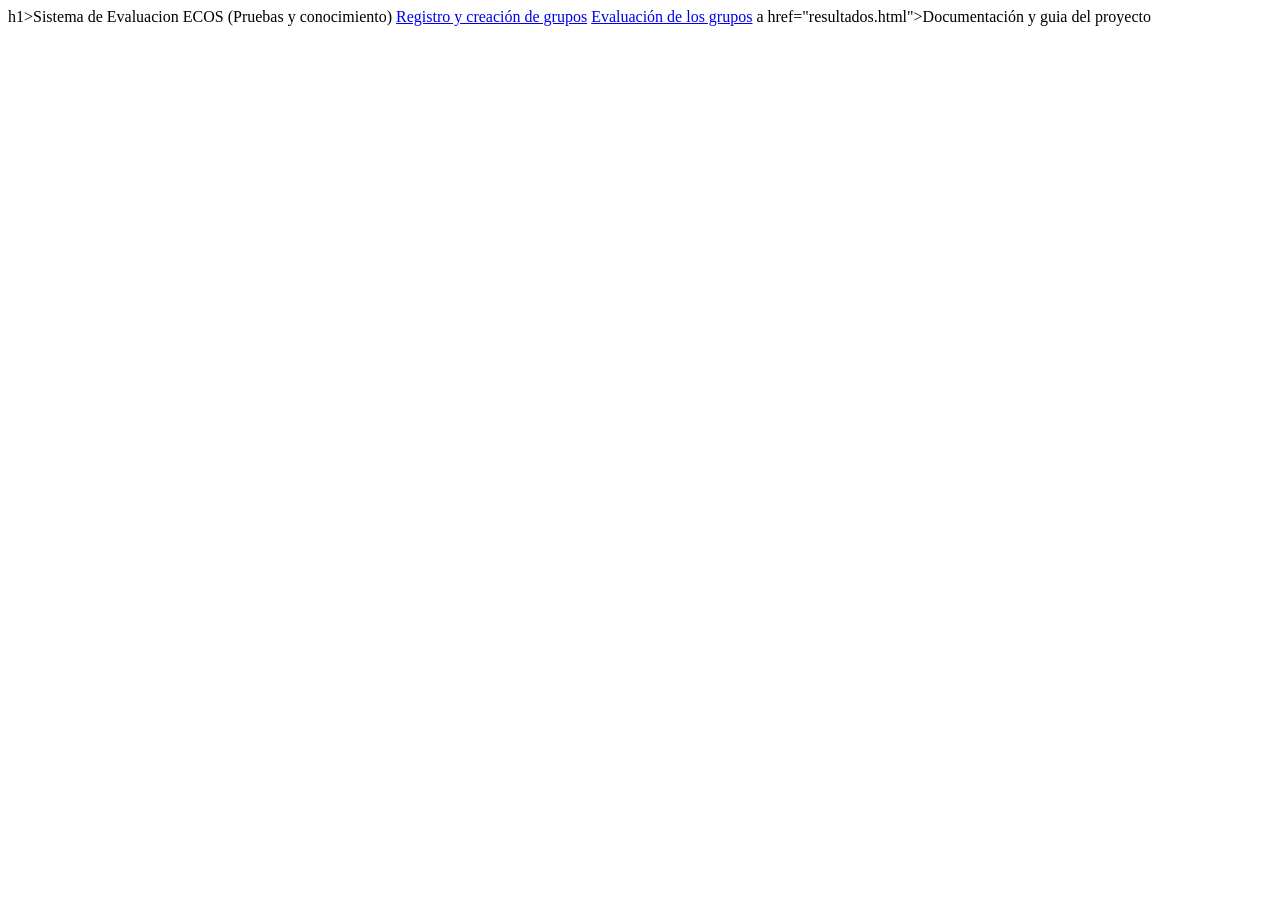
==== index.html @ 22c9a21b "Pagina para encontrar los programas y repos del proyecto" ====
<!DOCTYPE html>
<html lang="en">
<head>
    <meta charset="UTF-8">
    <meta name="viewport" content="width=device-width, initial-scale=1.0">
    <title>Sistema de Evaluacion ECOS</title>
</head>
<body>

    h1>Sistema de Evaluacion ECOS (Pruebas y conocimiento)</h1>

    <a href="login.html">Registro y creación de grupos</a>

    <a href="evaluacion.html">Evaluación de los grupos</a>

    a href="resultados.html">Documentación y guia del proyecto</a>
    
</body>
</html>
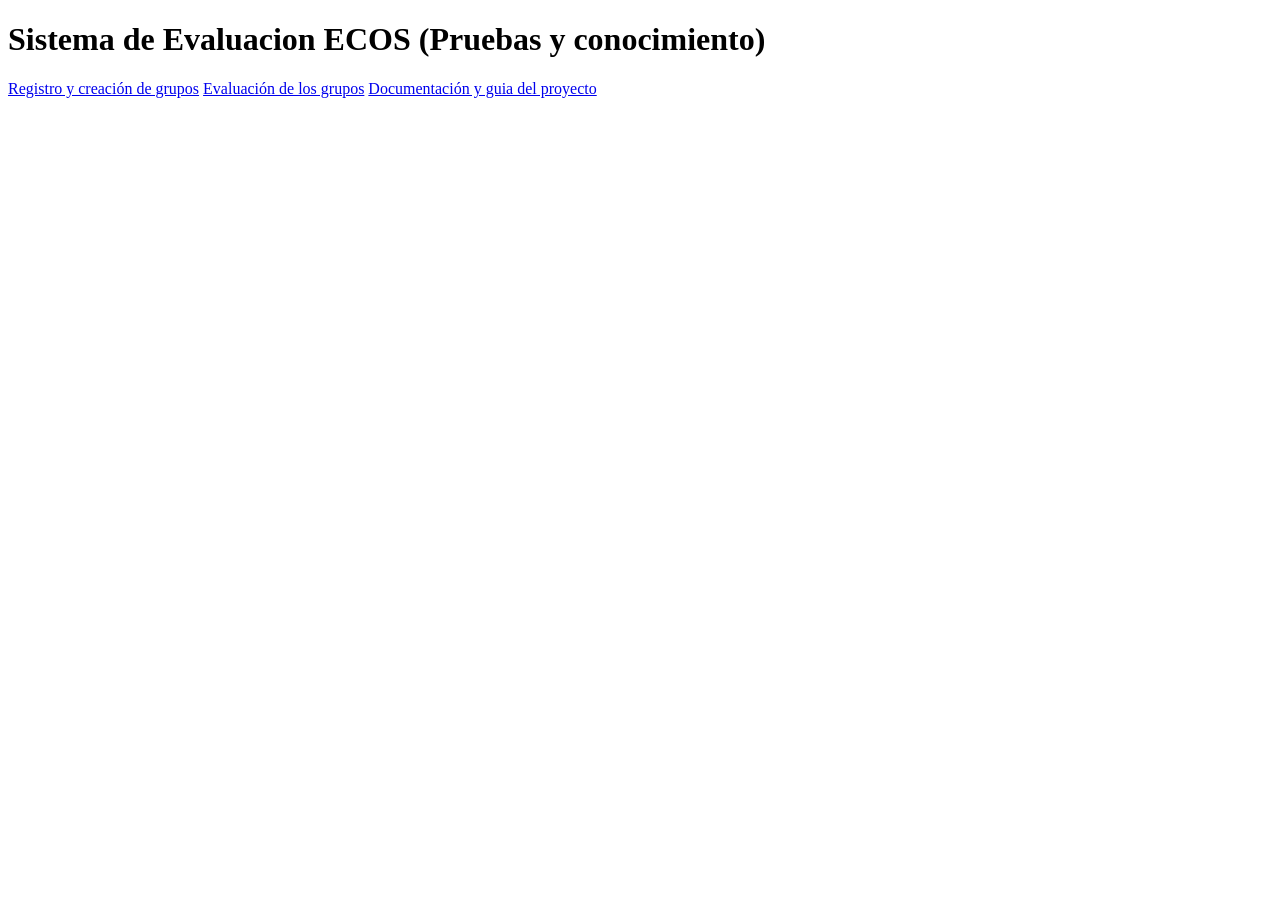
==== commit e22f15d8: "Correccion dl titulo" ====
--- a/index.html
+++ b/index.html
@@ -7,13 +7,13 @@
 </head>
 <body>
 
-    h1>Sistema de Evaluacion ECOS (Pruebas y conocimiento)</h1>
+    <h1>Sistema de Evaluacion ECOS (Pruebas y conocimiento)</h1>
 
-    <a href="login.html">Registro y creación de grupos</a>
+    <a href="https://script.google.com/a/macros/un.edu.mx/s/AKfycbwNt6P4suGs7AnsSz7Q-KQ2BUyXLrNRuRDrNKDpC_hiJiE_2aefXJQVjAimpMGU_UU/exec">Registro y creación de grupos</a>
 
-    <a href="evaluacion.html">Evaluación de los grupos</a>
+    <a href="https://script.google.com/macros/s/AKfycbx7fF70yqqozdtiLWOQtVBGq3ei4dEJTvL5eYZ7EY2xjZR31tXd6npNxSUsSSZ8i1M/exec">Evaluación de los grupos</a>
 
-    a href="resultados.html">Documentación y guia del proyecto</a>
+    <a href="https://drive.google.com/drive/folders/1t2XClbgaPirE2nBDp9w8j0lwRD_eKJ6R?usp=drive_link">Documentación y guia del proyecto</a>
     
 </body>
 </html>
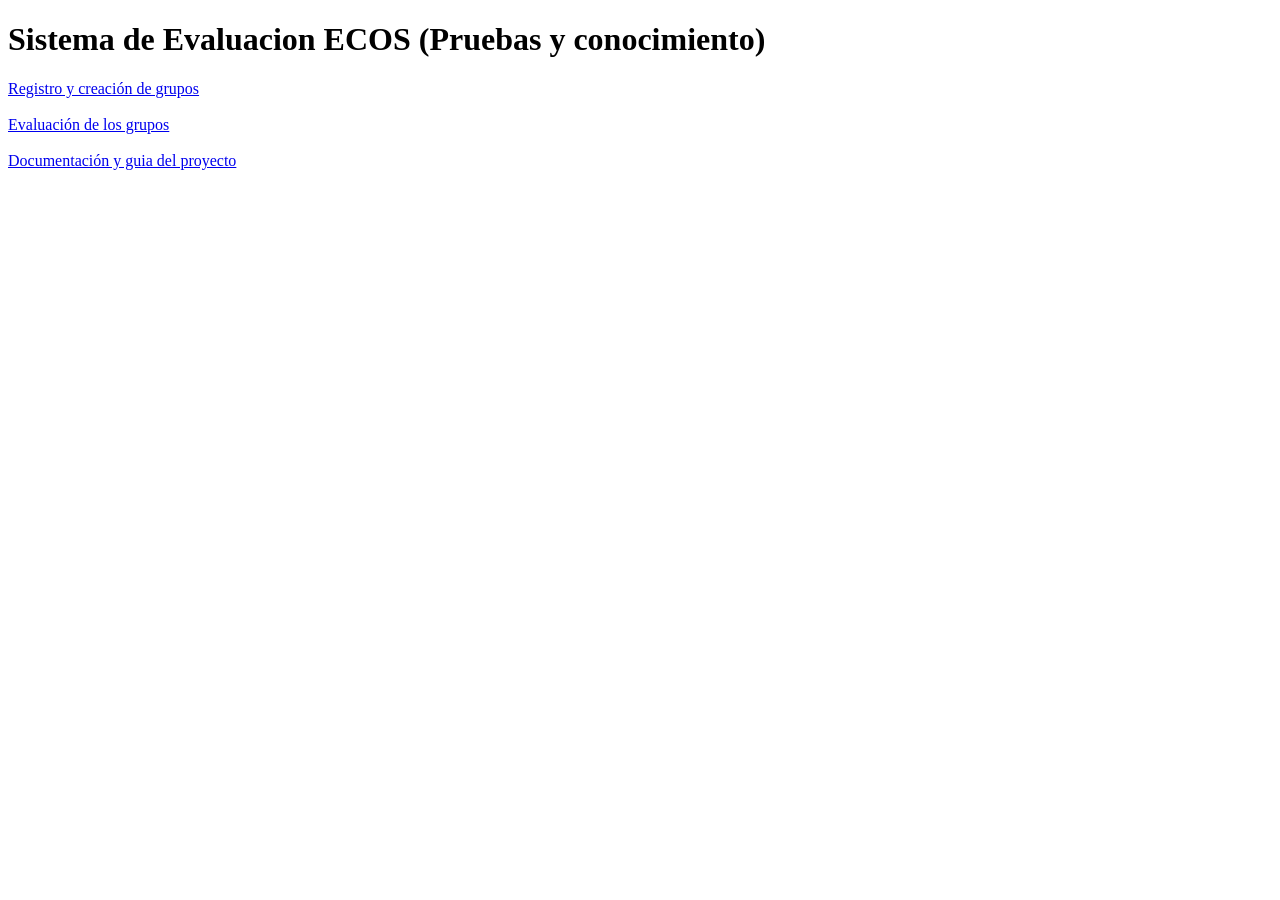
==== commit 9af42330: "Separacion de los LINKs" ====
--- a/index.html
+++ b/index.html
@@ -10,8 +10,12 @@
     <h1>Sistema de Evaluacion ECOS (Pruebas y conocimiento)</h1>
 
     <a href="https://script.google.com/a/macros/un.edu.mx/s/AKfycbwNt6P4suGs7AnsSz7Q-KQ2BUyXLrNRuRDrNKDpC_hiJiE_2aefXJQVjAimpMGU_UU/exec">Registro y creación de grupos</a>
+    <br>
+    <br>
 
     <a href="https://script.google.com/macros/s/AKfycbx7fF70yqqozdtiLWOQtVBGq3ei4dEJTvL5eYZ7EY2xjZR31tXd6npNxSUsSSZ8i1M/exec">Evaluación de los grupos</a>
+    <br>
+    <br>
 
     <a href="https://drive.google.com/drive/folders/1t2XClbgaPirE2nBDp9w8j0lwRD_eKJ6R?usp=drive_link">Documentación y guia del proyecto</a>
     
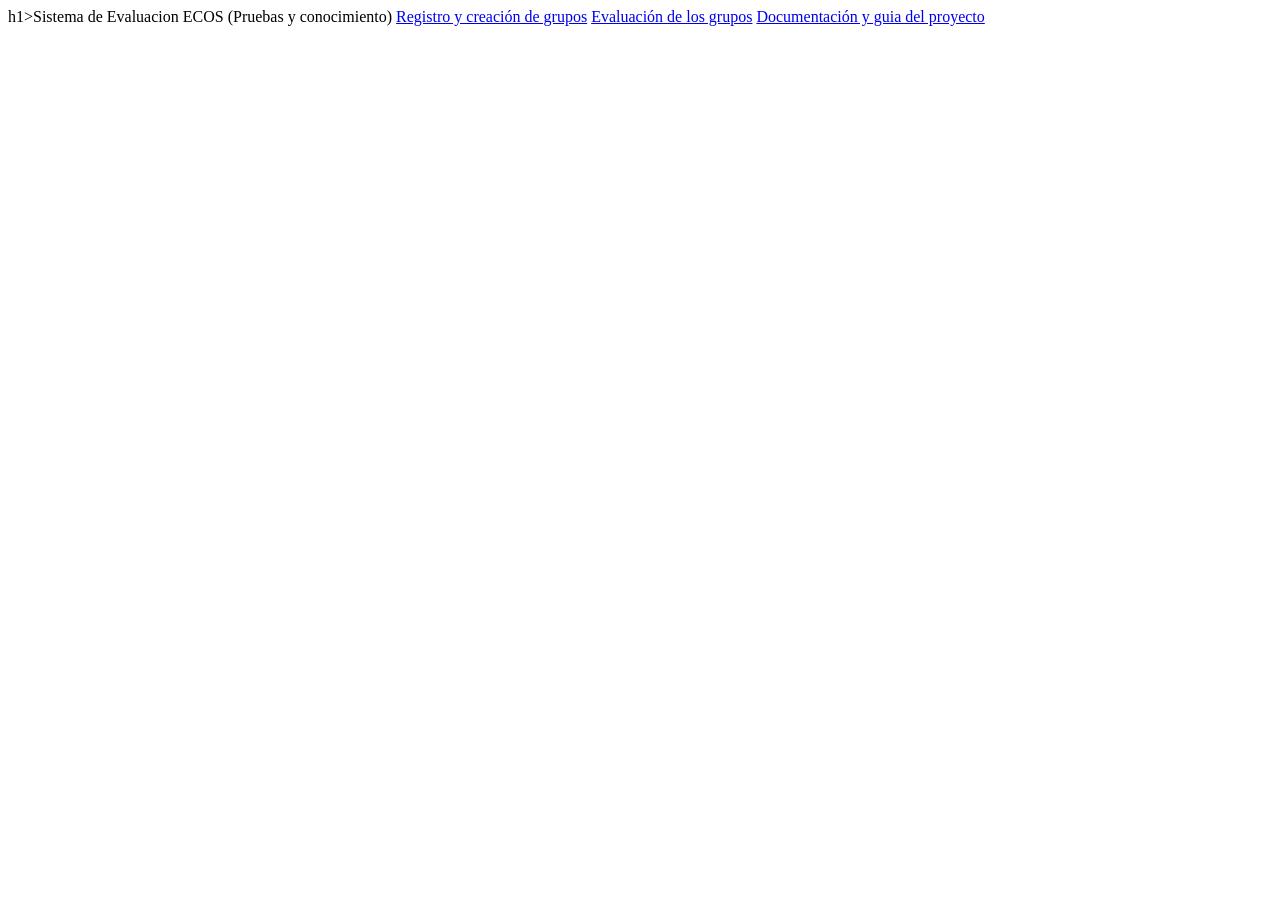
==== commit 522b499a: "Update index.html" ====
--- a/index.html
+++ b/index.html
@@ -7,17 +7,13 @@
 </head>
 <body>
 
-    <h1>Sistema de Evaluacion ECOS (Pruebas y conocimiento)</h1>
+    h1>Sistema de Evaluacion ECOS (Pruebas y conocimiento)</h1>
 
-    <a href="https://script.google.com/a/macros/un.edu.mx/s/AKfycbwNt6P4suGs7AnsSz7Q-KQ2BUyXLrNRuRDrNKDpC_hiJiE_2aefXJQVjAimpMGU_UU/exec">Registro y creación de grupos</a>
-    <br>
-    <br>
+    <a href="login.html">Registro y creación de grupos</a>
 
-    <a href="https://script.google.com/macros/s/AKfycbx7fF70yqqozdtiLWOQtVBGq3ei4dEJTvL5eYZ7EY2xjZR31tXd6npNxSUsSSZ8i1M/exec">Evaluación de los grupos</a>
-    <br>
-    <br>
+    <a href="evaluacion.html">Evaluación de los grupos</a>
 
-    <a href="https://drive.google.com/drive/folders/1t2XClbgaPirE2nBDp9w8j0lwRD_eKJ6R?usp=drive_link">Documentación y guia del proyecto</a>
+    <a href="resultados.html">Documentación y guia del proyecto</a>
     
 </body>
-</html>+</html>
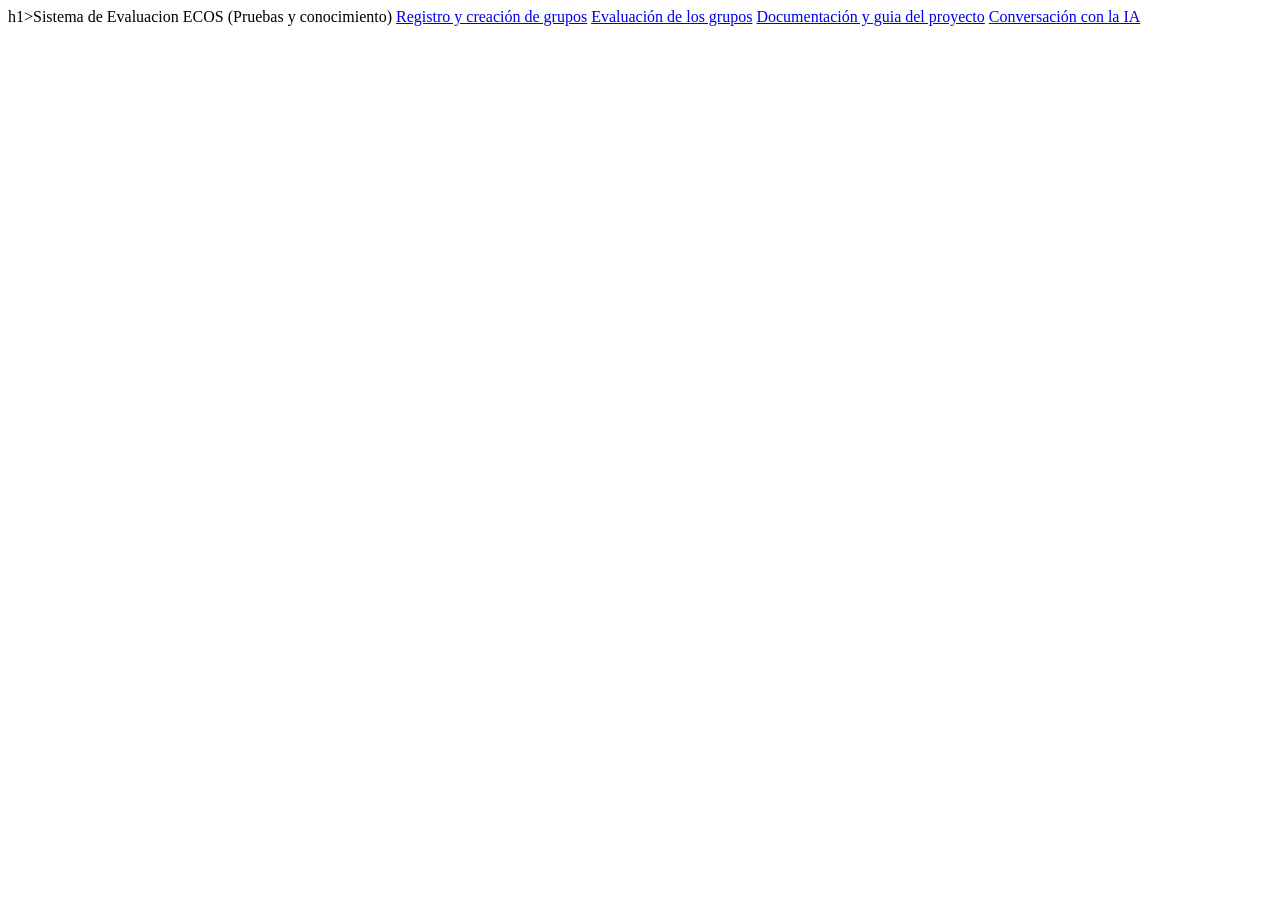
==== commit 4e26a36c: "Update index.html" ====
--- a/index.html
+++ b/index.html
@@ -14,6 +14,8 @@
     <a href="evaluacion.html">Evaluación de los grupos</a>
 
     <a href="resultados.html">Documentación y guia del proyecto</a>
+
+    <a href="https://chatgpt.com/share/6a29f039-ee7c-83e8-a3dd-dd35ac2ad6ba">Conversación con la IA</a>
     
 </body>
 </html>
